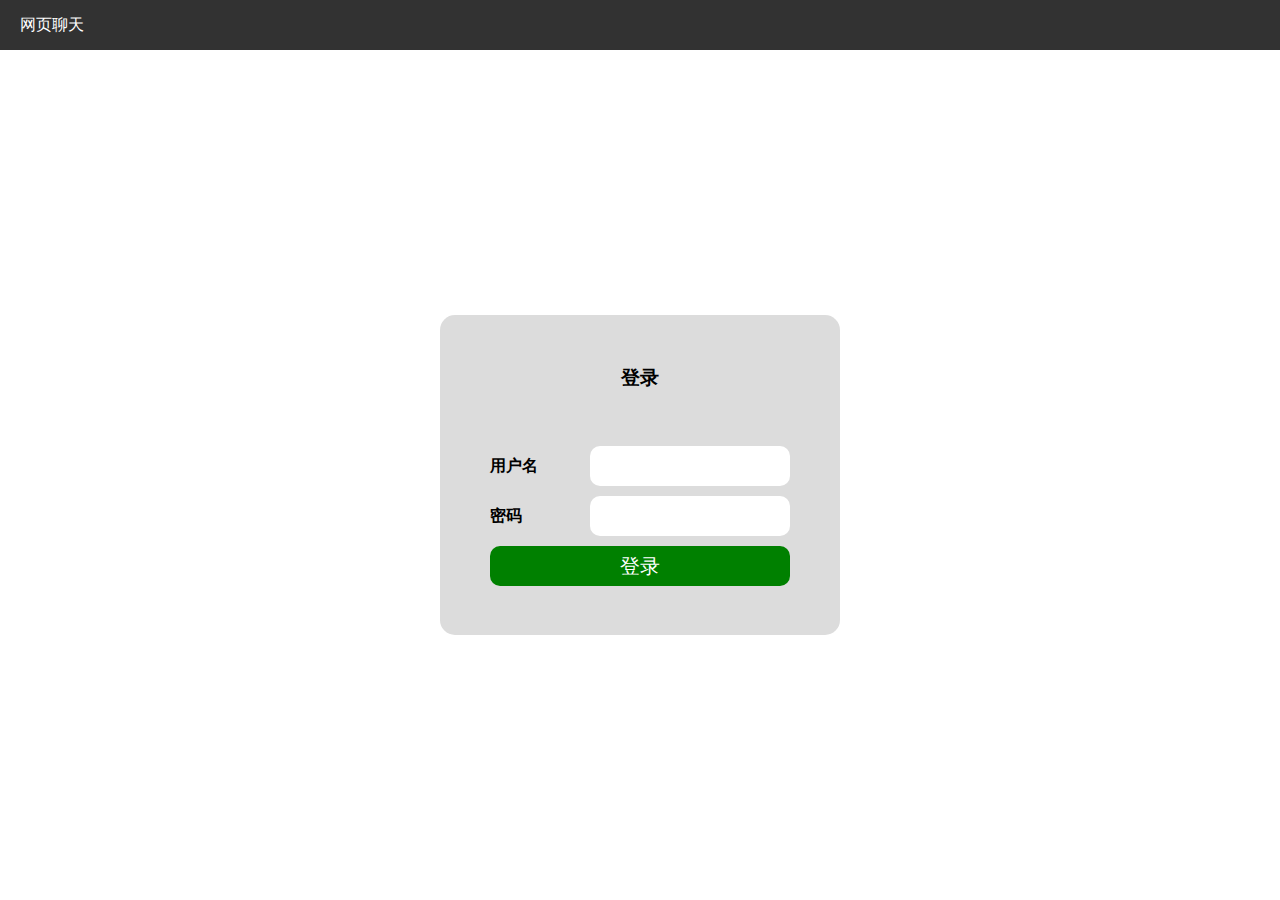
==== chat-project/src/main/resources/static/login.html @ 0d7bce25 "嗨聊项目" ====
<!DOCTYPE html>
<html lang="en">
<head>
    <meta charset="UTF-8">
    <meta http-equiv="X-UA-Compatible" content="IE=edge">
    <meta name="viewport" content="width=device-width, initial-scale=1.0">
    <title>登录页面</title>
    <link rel="stylesheet" href="css/common.css">
    <link rel="stylesheet" href="css/login.css">
</head>
<body>
    <!-- 导航栏 -->
    <div class="nav">
        网页聊天
    </div>
    <!-- 主窗口区 -->
    <div class="login-container">
        <div class="login-dialog">
            <h3>登录</h3>
            <div class="row">
                <span>用户名</span>
                <input type="text" id="username">
            </div>
            <div class="row">
                <span>密码</span>
                <input type="password" id="password">
            </div>
            <div class="row">
                <button id="submit">登录</button>
            </div>
        </div>
    </div>

    <!-- 引入 jquery -->
    <script src="/js/jquery.js"></script>
    <!-- 实现前后端交互的逻辑 -->
    <script>
        let submitButton = document.querySelector('#submit');
        submitButton.onclick = function() {
            // 1. 先获取到输入框中的内容
            let username = document.querySelector('#username').value;
            let password = document.querySelector('#password').value;
            if (username == '' || password == '') {
                alert("当前输入的用户名或者密码为空!");
                return;
            }

            // 2. 再发送 ajax 请求进行登录
            $.ajax({
                url: '/user/login',
                type: 'post',
                data: {
                    username: username,
                    password: password
                },
                success: function(body) {
                    // 3. 处理响应
                    // 此处的 body 相当于响应的 user 对象. 
                    if (body && body.id > 0) {
                        // 登录成功!
                        alert("登录成功!");
                        // 跳转到客户端主页面 (聊天页面)
                        // 注意!! 当前尚未创建这个页面, 一会运行会出现 404 
                        location.assign('/client.html');
                    } else {
                        alert("登录失败!");
                    }
                }
            });
        }
    </script>
</body>
</html>
---- chat-project/src/main/resources/static/css/common.css ----
/* 放置页面的公共样式 */

/* 去除浏览器默认样式 */
* {
    margin: 0;
    padding: 0;
    box-sizing: border-box;
}

/* 设定页面高度 */
html, body {
    height: 100%;
}

/* 设定导航栏的样式 */
.nav {
    height: 50px;
    background-color: rgb(50, 50, 50);
    color: rgb(255, 255, 255);

    /* 使用弹性布局, 让导航栏内部的元素, 垂直方向居中 */
    display: flex;
    align-items: center;
    /* 让里面的元素距离左侧边框, 有点间隙 */
    padding-left: 20px;
}
---- chat-project/src/main/resources/static/css/login.css ----
/* 放置登录页面的专属样式 */

.login-container {
    width: 100%;
    height: calc(100% - 50px);

    /* 为了能够让内部的 登录对话框 垂直水平居中, 使用弹性布局 */
    display: flex;
    align-items: center;
    justify-content: center;
}

.login-dialog {
    width: 400px;
    height: 320px;
    background-color: rgb(220, 220, 220);
    border-radius: 15px;
}

.login-dialog h3 {
    text-align: center;
    padding: 50px 0;
}

.login-dialog .row {
    height: 50px;

    display: flex;
    align-items: center;
    justify-content: center;
}

.login-dialog .row span {
    /* span 是行内元素, 直接设置 width 无效, 需要设置成块级元素 */
    display: block;
    width: 100px;

    font-weight: 700;
}

#username, #password {
    width: 200px;
    height: 40px;
    font-size: 20px;
    text-indent: 10px;

    border-radius: 10px;

    border: none;
    outline: none;
}

#submit {
    width: 300px;
    height: 40px;

    background-color: rgb(0, 128, 0);
    color: white;

    border: none;
    font-size: 20px;

    border-radius: 10px;
}

#submit:active {
    background-color: #666;
}
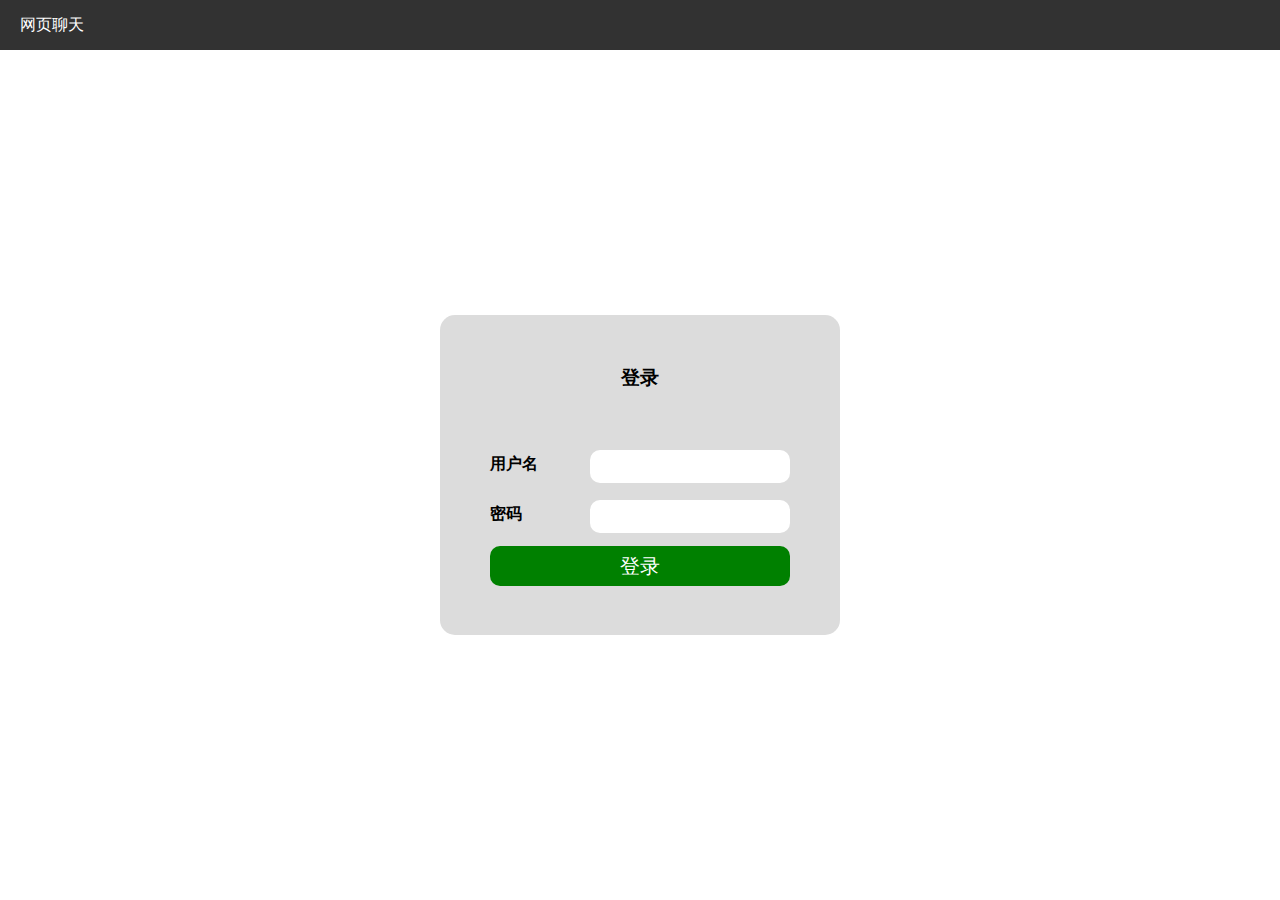
==== commit fe8bff7d: "嗨聊项目" ====
--- a/chat-project/src/main/resources/static/login.html
+++ b/chat-project/src/main/resources/static/login.html
@@ -31,43 +31,45 @@
         </div>
     </div>
 
-    <!-- 引入 jquery -->
-    <script src="/js/jquery.js"></script>
+    <!-- 引入Jquery -->
+    <script src="js/jquery.js"></script>
     <!-- 实现前后端交互的逻辑 -->
     <script>
         let submitButton = document.querySelector('#submit');
         submitButton.onclick = function() {
-            // 1. 先获取到输入框中的内容
+            // 1.先获取到输入框中的内容
             let username = document.querySelector('#username').value;
             let password = document.querySelector('#password').value;
             if (username == '' || password == '') {
-                alert("当前输入的用户名或者密码为空!");
+                alert("当前输入的用户名或密码为空!");
                 return;
             }
-
-            // 2. 再发送 ajax 请求进行登录
+            
+            // 2.发送ajax请求进行登录
             $.ajax({
-                url: '/user/login',
+                url: '/login',
                 type: 'post',
                 data: {
                     username: username,
                     password: password
                 },
+
+                // 3.处理响应
                 success: function(body) {
-                    // 3. 处理响应
-                    // 此处的 body 相当于响应的 user 对象. 
-                    if (body && body.id > 0) {
-                        // 登录成功!
+                    // 此处的body相当于响应的user对象
+                    if (body && body.userId > 0) {
+                        // 登录成功
                         alert("登录成功!");
-                        // 跳转到客户端主页面 (聊天页面)
-                        // 注意!! 当前尚未创建这个页面, 一会运行会出现 404 
+                        // 跳转到客户端页面(聊天页面)
                         location.assign('/client.html');
                     } else {
                         alert("登录失败!");
                     }
                 }
+
             });
         }
+        
     </script>
 </body>
 </html>--- a/chat-project/src/main/resources/static/css/login.css
+++ b/chat-project/src/main/resources/static/css/login.css
@@ -34,13 +34,14 @@
     /* span 是行内元素, 直接设置 width 无效, 需要设置成块级元素 */
     display: block;
     width: 100px;
+    height: 25px;
 
     font-weight: 700;
 }
 
 #username, #password {
     width: 200px;
-    height: 40px;
+    height: 33px;
     font-size: 20px;
     text-indent: 10px;
 
